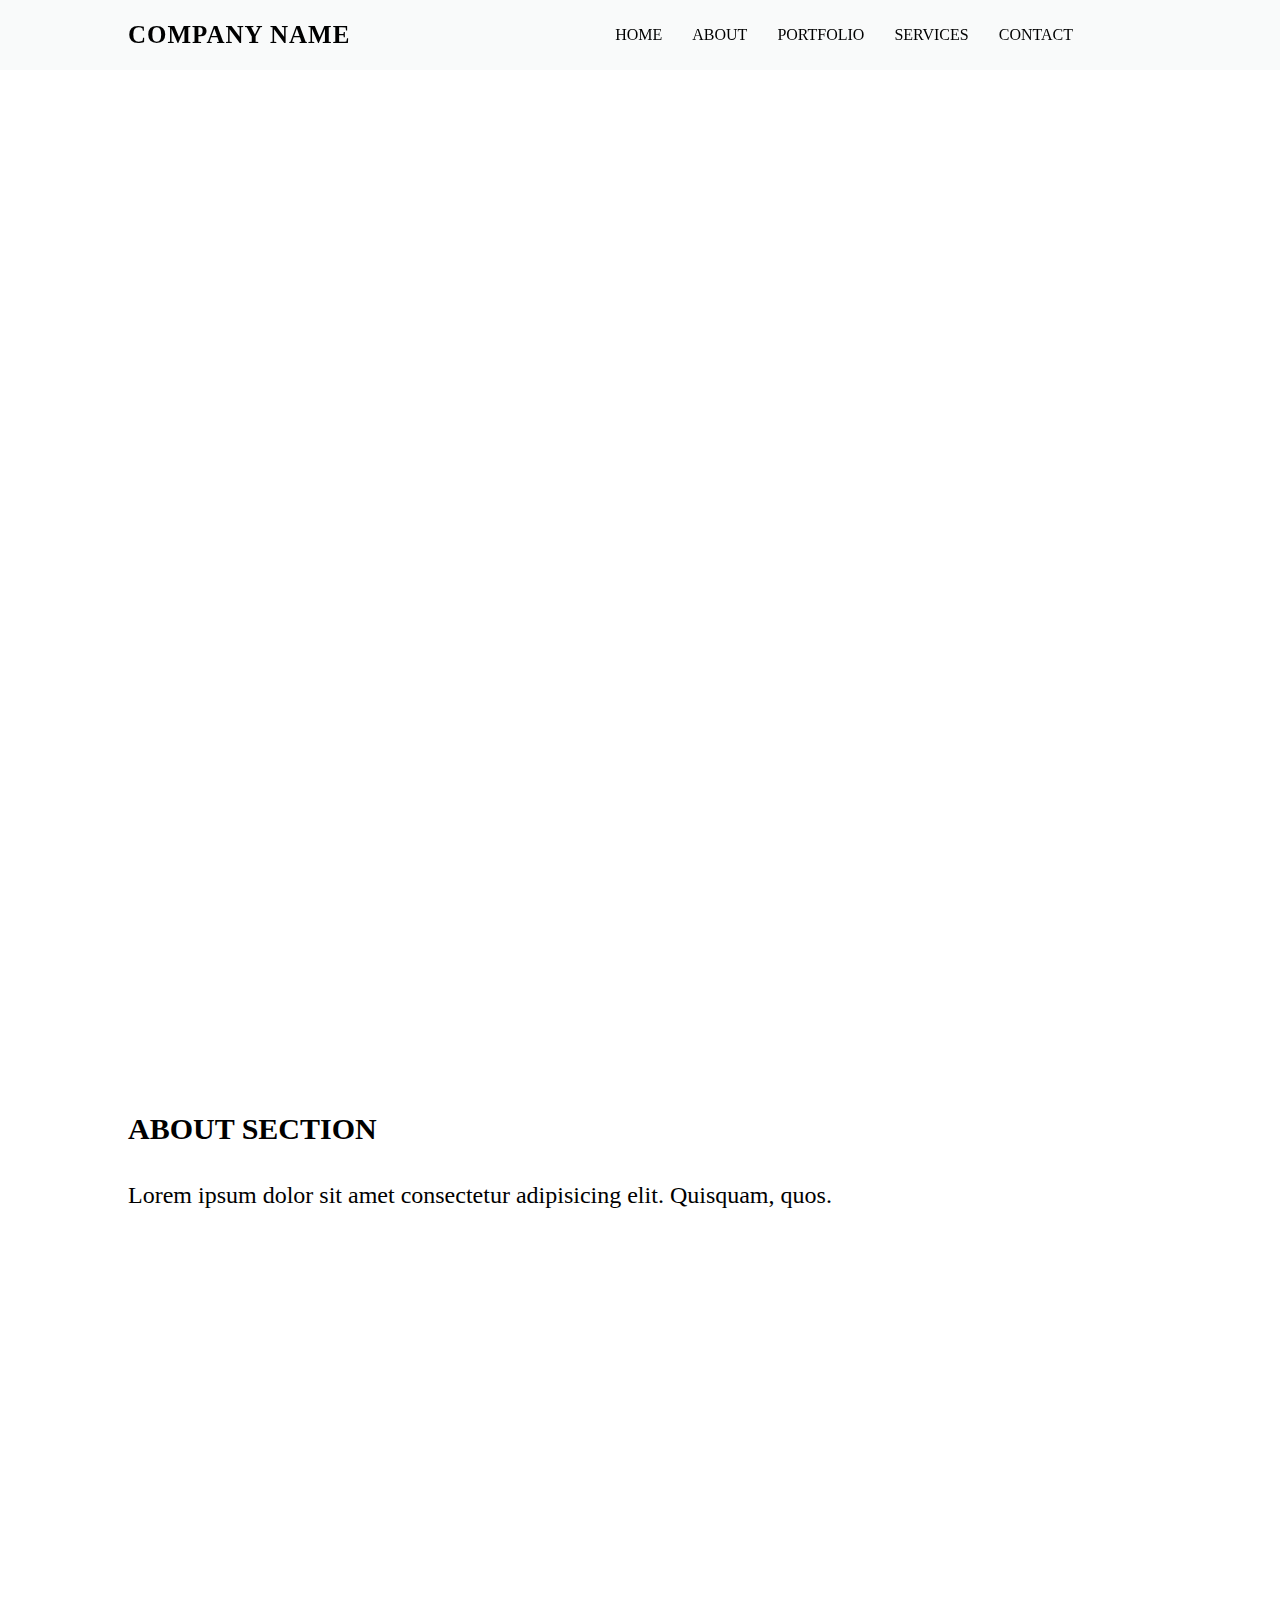
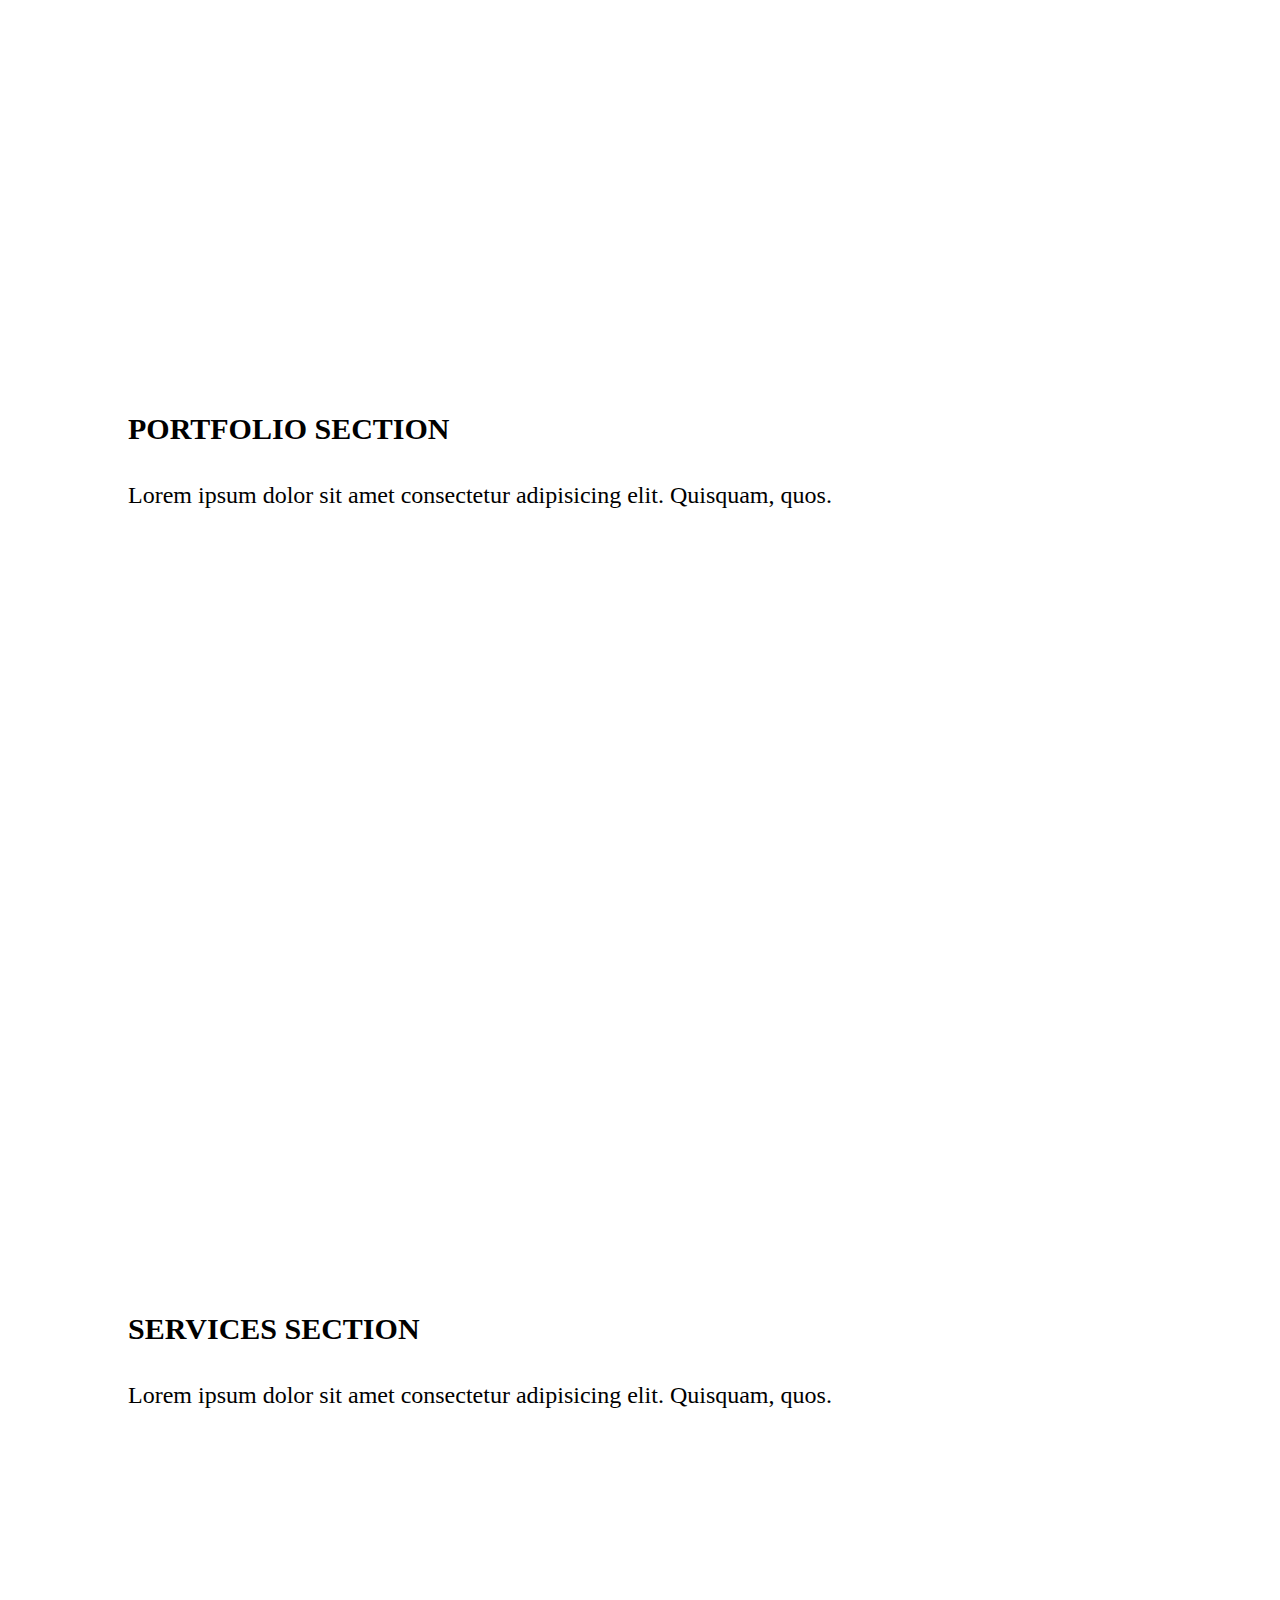
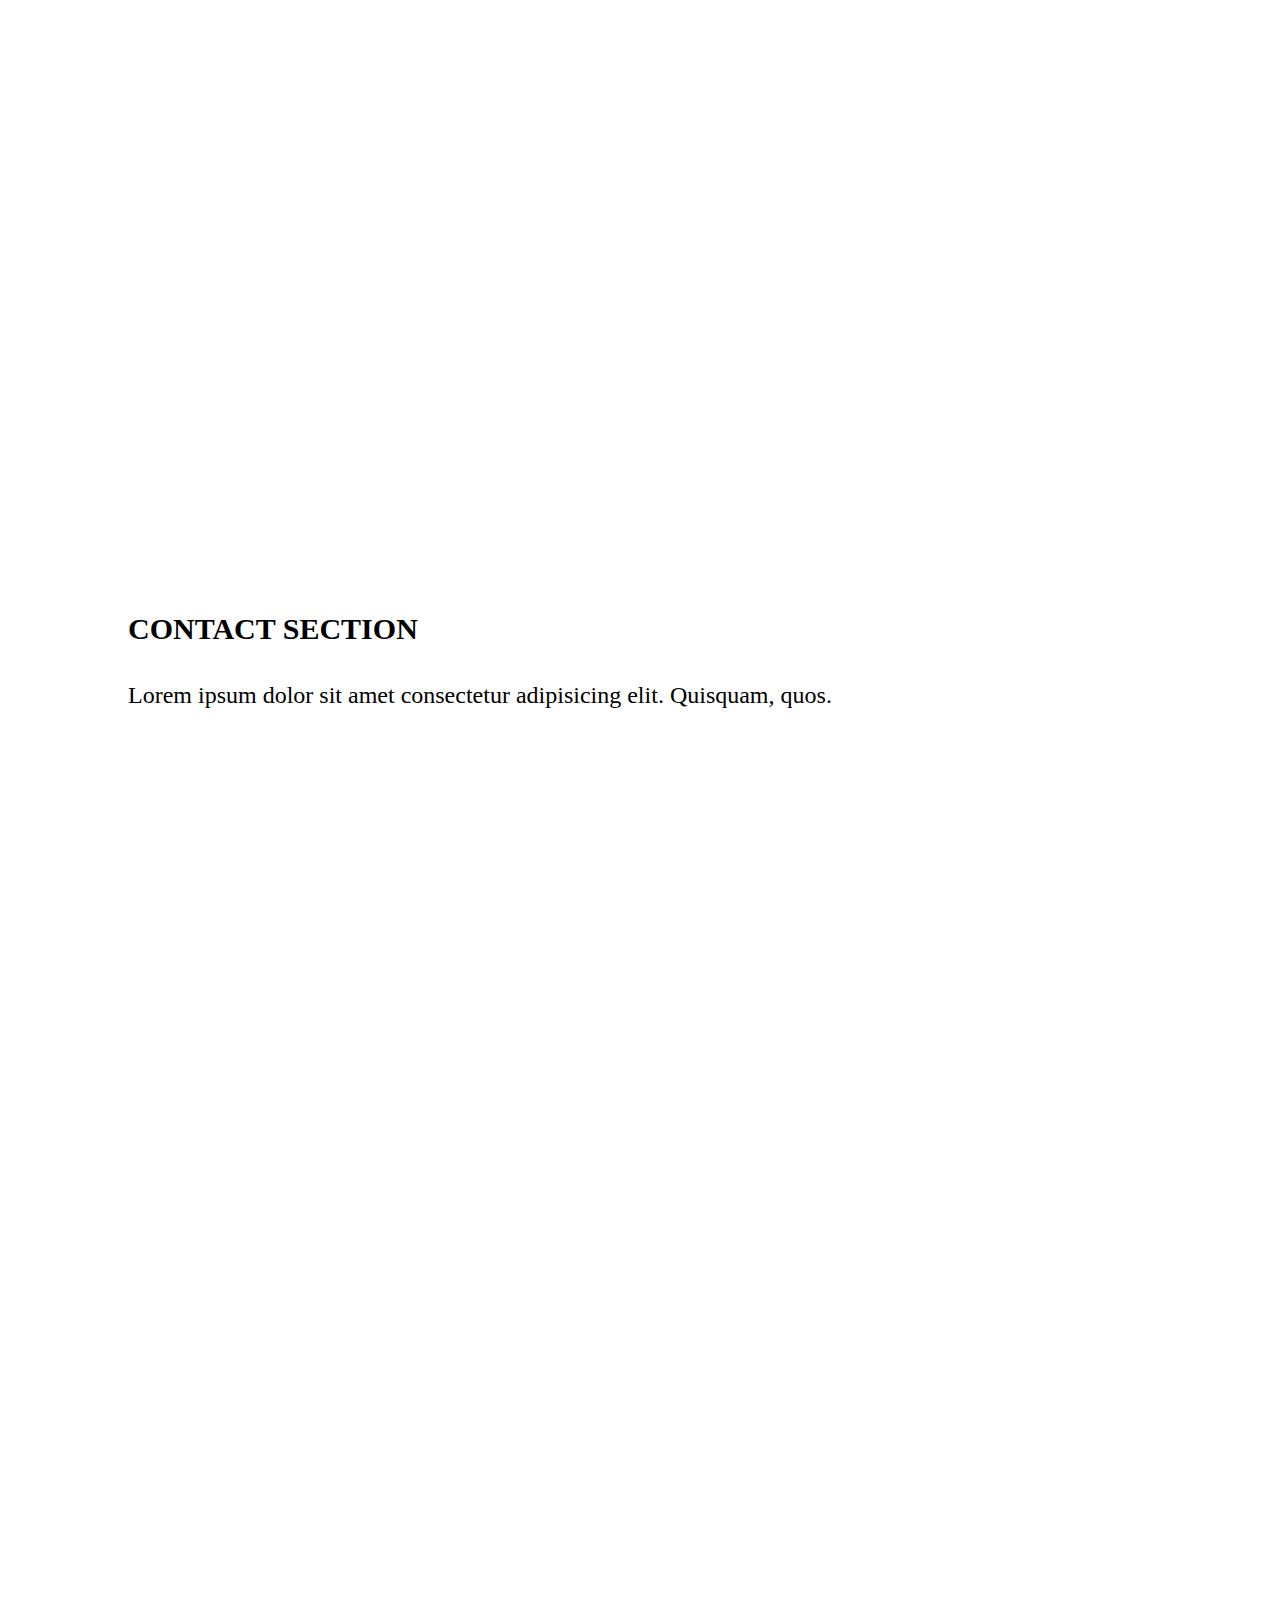
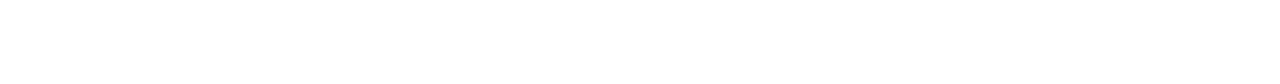
==== index.html @ 4004bed2 "update name" ====
<!DOCTYPE html>
<html lang="en">
<!--divinectorweb.com-->
<head>
	<meta charset="UTF-8">
	<meta http-equiv = "X-UA-Compatible" content = "IE = edge">
	<meta name = "viewport" content = "width=device-width, initial-scale=1.0">	
	<title>How to Create a Simple Website Layout using HTML CSS</title>
	<link href="Simple_Web.css" rel="stylesheet">
</head>
<body>
    <div class="menu-area">
        <a href="#" class="logo">company name</a>
        <ul class="nav">
            <li><a href="#home">Home</a></li>
            <li><a href="#about">About</a></li>
	    <li><a href="#portfolio">Portfolio</a></li>
            <li><a href="#services">Services</a></li>
            <li><a href="#contact">Contact</a></li>
        </ul>
    </div>

	<section id="home">
		<div class="content">
			<h1>Creative Design</h1>
			<p>Lorem ipsum dolor sit amet consectetur adipisicing elit. Quisquam, quos.</p>
		</div>
	</section>

	<section id="about">
		<div class="content">
			<h1>About Section</h1>
			<p>Lorem ipsum dolor sit amet consectetur adipisicing elit. Quisquam, quos.</p>
		</div>
	</section>

	<section id="portfolio">
		<div class="content">
			<h1>Portfolio Section</h1>
			<p>Lorem ipsum dolor sit amet consectetur adipisicing elit. Quisquam, quos.</p>
		</div>
	</section>

	<section id="services">
		<div class="content">
			<h1>Services Section</h1>
			<p>Lorem ipsum dolor sit amet consectetur adipisicing elit. Quisquam, quos.</p>
		</div>
	</section>

	<section id="contact">
		<div class="content">
			<h1>Contact Section</h1>
			<p>Lorem ipsum dolor sit amet consectetur adipisicing elit. Quisquam, quos.</p>
		</div>
	</section>
</body>
</html>
---- Simple_Web.css ----
html {
	scroll-behavior: smooth;
}
body {
	margin: 0;
	padding: 0;
	font-family: montserrat;
}
.menu-area {
	position: fixed;
	display: flex;
	justify-content: center;
	align-items: center;
	flex-direction: row;
	flex-wrap: wrap;
	background-color: rgba(224, 228, 231, 0.2);
	width: 100%;
	height: 70px;
	z-index: 1;
}
.nav {
	display: flex;
	justify-content: right;
	list-style: none;
	margin-right: 15%;
}
.logo {
	flex: 1 1 auto;
	margin-left: 10%;
	text-transform: uppercase;
	letter-spacing: 1px;
	font-weight: bold;
	font-size: 25px;
}
a {
	margin: 15px;
	color: #000;
	text-decoration: none;
	text-transform: uppercase;
}
a:hover {
	color: #000;
}
#home {
	position: relative;
	background-image: url(https://i.postimg.cc/DzFp9dCD/1.jpg);
	width: 100%;
	height: 100vh;
	background-repeat: no-repeat;
	background-size: cover;
	background-position: center center;
	text-align: center;
}
#home .content {
	width: 100%;
}
#home .content h1 {
	font-size: 60px;
	margin: 10px 0;
	color: #fff;
}
#home .content p {
	width: 50%;
	margin: auto;
	line-height: 1.6;
	color: #fff;
}
#about, #portfolio, #services, #contact {
	position: relative;
	display: flex;
	background-image: url(https://i.postimg.cc/DzFp9dCD/1.jpg);
	background-repeat: no-repeat;
	background-size: cover;
	background-position: center center;
	justify-content: space-around;
	align-items: center;
	flex-wrap: wrap;
	flex-direction: row;
	width: 100%;
	height: 100vh;
}
.content {
	width: 80%;
	height: 100%;
	padding: 15% 0;
}
.content h1 {
	font-size: 30px;
	text-transform: uppercase;
}
.content p {
	font-size: 24px;
	line-height: 50px;
}
@media (max-width: 800px) {
	.logo {
		text-align: center;
	}
	.nav {
		margin: 0;
		padding: 0;
	}
	.nav a {
		font-size: 10px;
		margin: 10px;
	}
	#home .content h1 {
		font-size: 30px;
	}
	#home .content p {
		width: 90%;
		font-size: 16px;
	}
	.content {
		padding: 50% 0;
	}
	#about, #portfolio, #services, #contact {
		flex-direction: column;
		padding: 180px 0;
	}
	#portfolio .content {
		padding: 96px 0;
	}
}
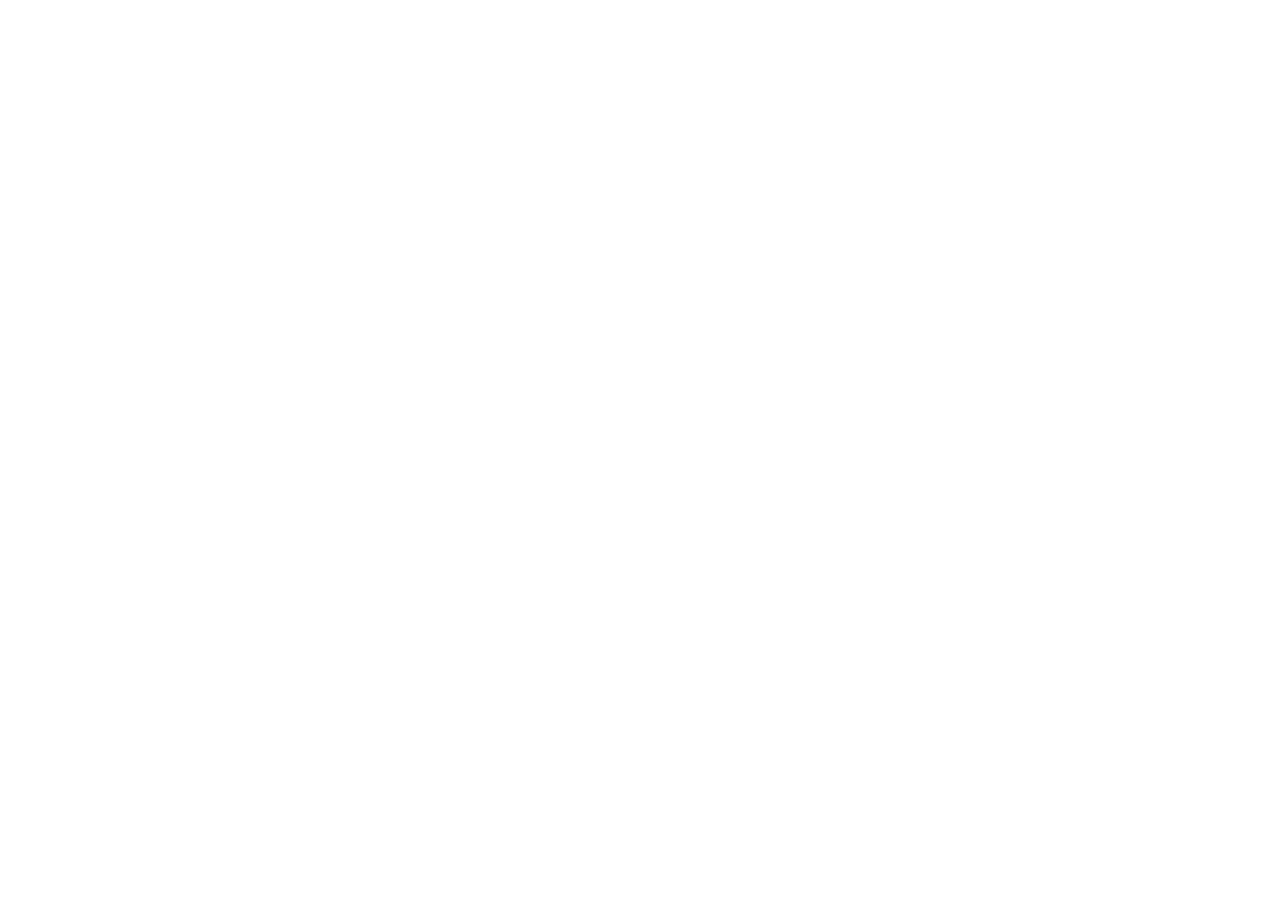
==== commit abd78004: "Initial commit" ====
--- a/index.html
+++ b/index.html
@@ -1,58 +1,13 @@
-<!DOCTYPE html>
+<!doctype html>
 <html lang="en">
-<!--divinectorweb.com-->
-<head>
-	<meta charset="UTF-8">
-	<meta http-equiv = "X-UA-Compatible" content = "IE = edge">
-	<meta name = "viewport" content = "width=device-width, initial-scale=1.0">	
-	<title>How to Create a Simple Website Layout using HTML CSS</title>
-	<link href="Simple_Web.css" rel="stylesheet">
-</head>
-<body>
-    <div class="menu-area">
-        <a href="#" class="logo">company name</a>
-        <ul class="nav">
-            <li><a href="#home">Home</a></li>
-            <li><a href="#about">About</a></li>
-	    <li><a href="#portfolio">Portfolio</a></li>
-            <li><a href="#services">Services</a></li>
-            <li><a href="#contact">Contact</a></li>
-        </ul>
-    </div>
-
-	<section id="home">
-		<div class="content">
-			<h1>Creative Design</h1>
-			<p>Lorem ipsum dolor sit amet consectetur adipisicing elit. Quisquam, quos.</p>
-		</div>
-	</section>
-
-	<section id="about">
-		<div class="content">
-			<h1>About Section</h1>
-			<p>Lorem ipsum dolor sit amet consectetur adipisicing elit. Quisquam, quos.</p>
-		</div>
-	</section>
-
-	<section id="portfolio">
-		<div class="content">
-			<h1>Portfolio Section</h1>
-			<p>Lorem ipsum dolor sit amet consectetur adipisicing elit. Quisquam, quos.</p>
-		</div>
-	</section>
-
-	<section id="services">
-		<div class="content">
-			<h1>Services Section</h1>
-			<p>Lorem ipsum dolor sit amet consectetur adipisicing elit. Quisquam, quos.</p>
-		</div>
-	</section>
-
-	<section id="contact">
-		<div class="content">
-			<h1>Contact Section</h1>
-			<p>Lorem ipsum dolor sit amet consectetur adipisicing elit. Quisquam, quos.</p>
-		</div>
-	</section>
-</body>
+  <head>
+    <meta charset="UTF-8" />
+    <link rel="icon" type="image/svg+xml" href="/vite.svg" />
+    <meta name="viewport" content="width=device-width, initial-scale=1.0" />
+    <title>Vite + React</title>
+  </head>
+  <body>
+    <div id="root"></div>
+    <script type="module" src="/src/main.jsx"></script>
+  </body>
 </html>
